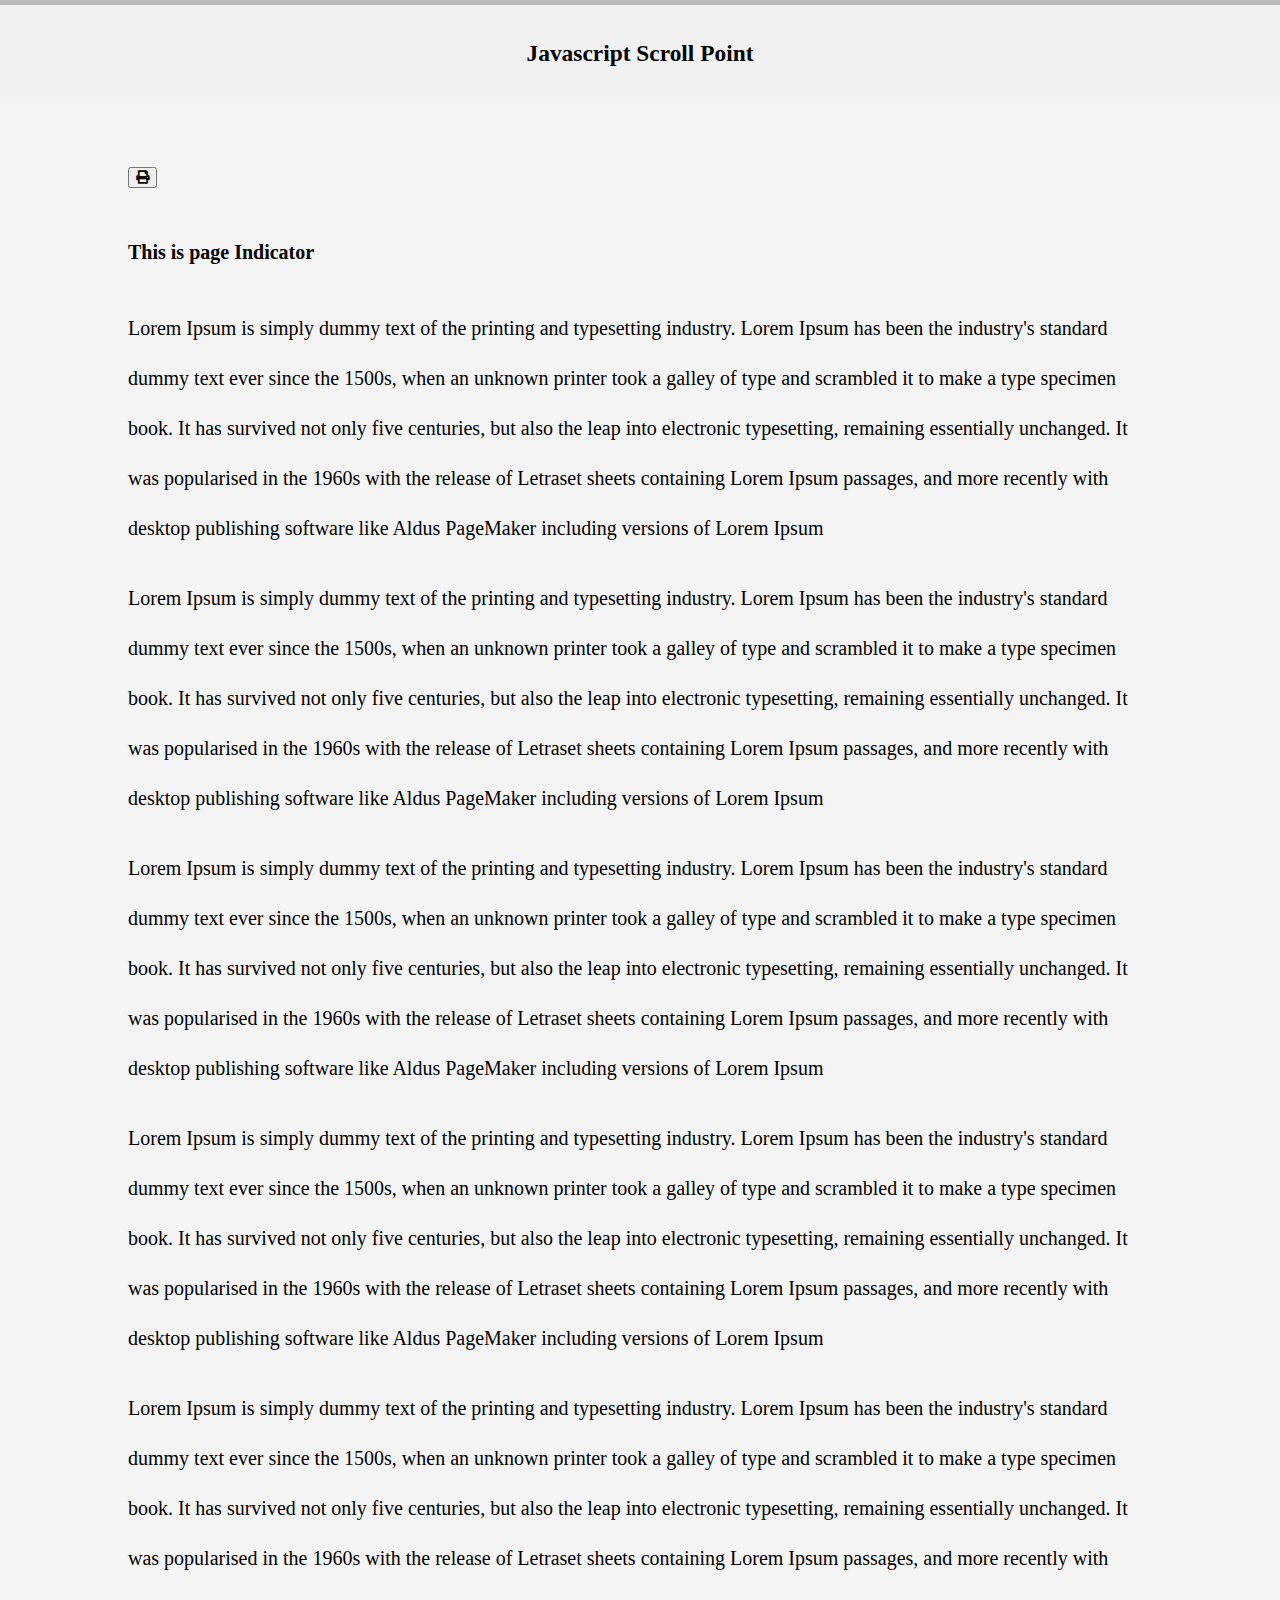
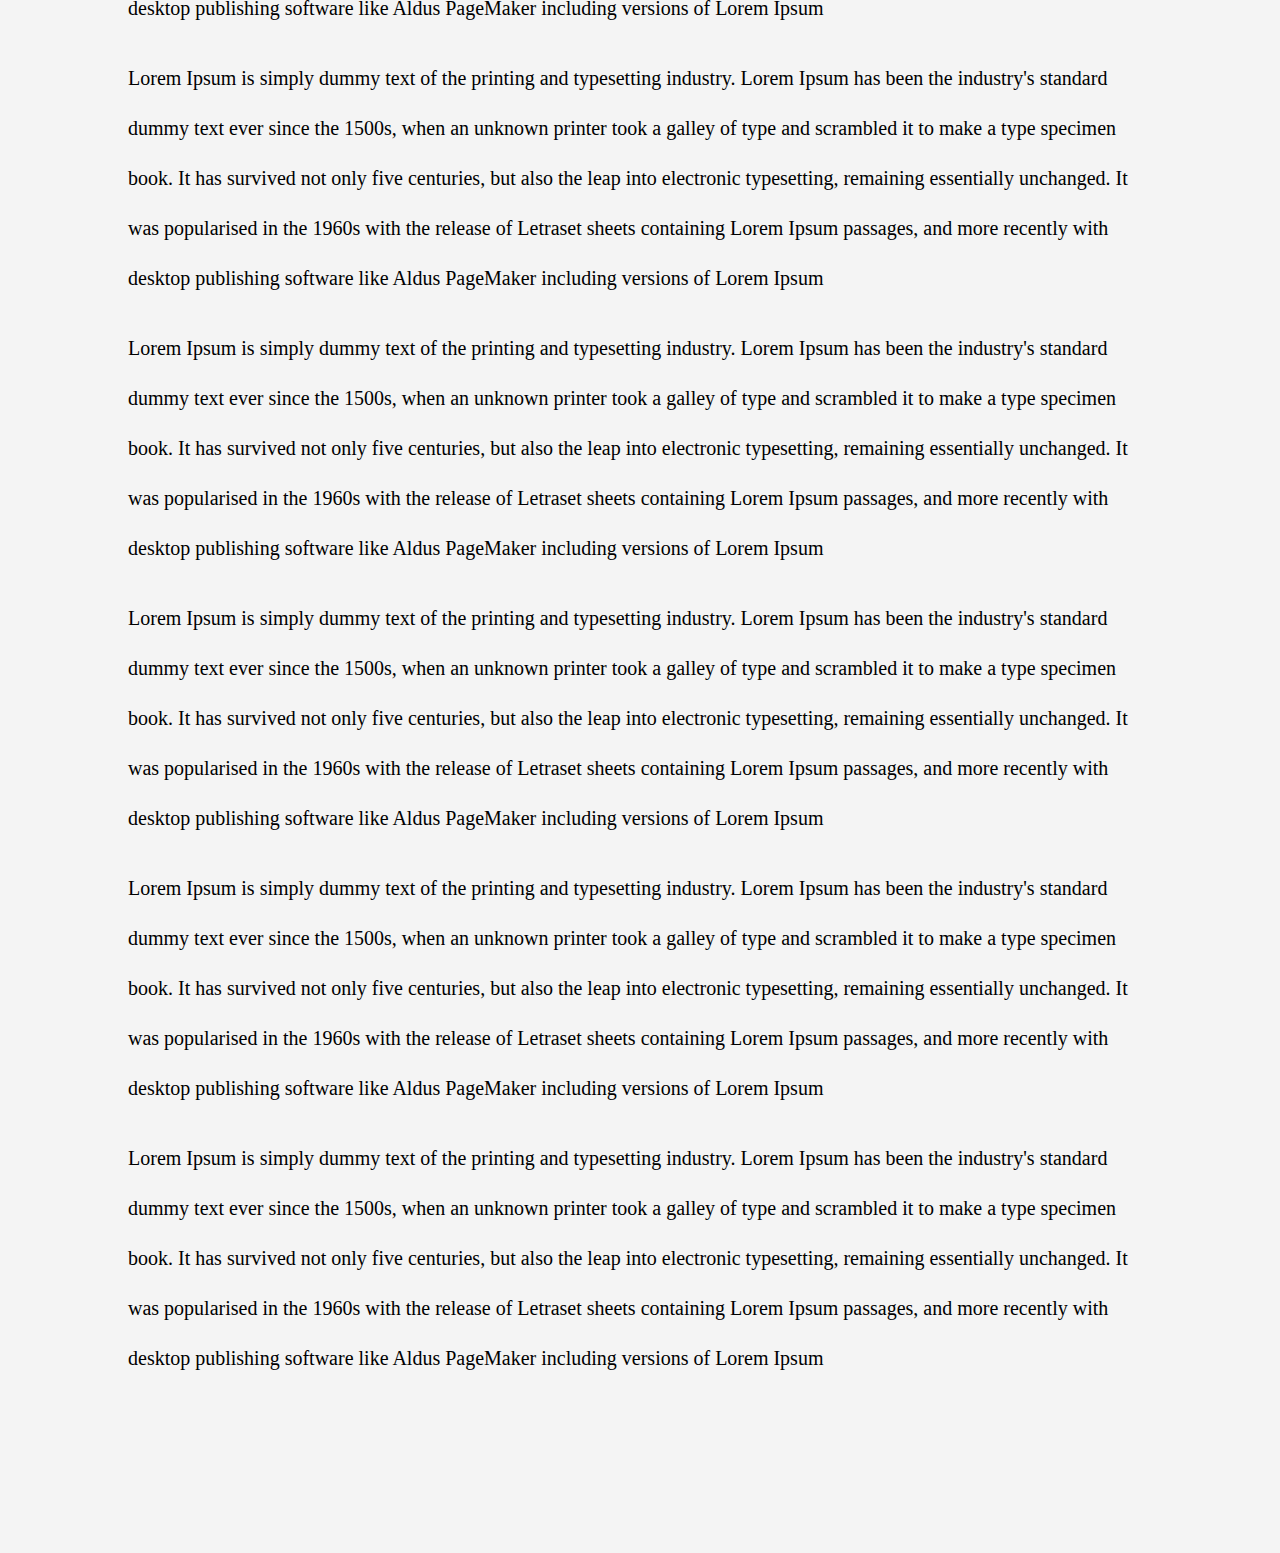
==== 02_scrollprogress/index.html @ be2655f6 "9:27am commit" ====
<!DOCTYPE html>
<html lang="en">
<head>
    <meta charset="UTF-8">
    <meta http-equiv="X-UA-Compatible" content="IE=edge">
    <meta name="viewport" content="width=device-width, initial-scale=1.0">
    <title>Scroll Progress</title>

    <link rel="stylesheet" href="https://cdnjs.cloudflare.com/ajax/libs/font-awesome/5.15.4/css/all.min.css" integrity="sha512-1ycn6IcaQQ40/MKBW2W4Rhis/DbILU74C1vSrLJxCq57o941Ym01SwNsOMqvEBFlcgUa6xLiPY/NS5R+E6ztJQ==" crossorigin="anonymous" referrerpolicy="no-referrer" />

    <link rel="stylesheet" href="style.css" type="text/css">
</head>
<body>

    <header class="header">
        <div class="progress">
            <div id="progressbar" class="progress-bar"></div>
        </div>

        <h3>Javascript Scroll Point</h3>
    </header>

    <section class="content">
        <button type="button"><i class="fas fa-print"></i></button>

        <h4>This is page Indicator</h4>

        <p>
            Lorem Ipsum is simply dummy text of the printing and typesetting industry. Lorem Ipsum has been the industry's standard dummy text ever since the 1500s, when an unknown printer took a galley of type and scrambled it to make a type specimen book. It has survived not only five centuries, but also the leap into electronic typesetting, remaining essentially unchanged. It was popularised in the 1960s with the release of Letraset sheets containing Lorem Ipsum passages, and more recently with desktop publishing software like Aldus PageMaker including versions of Lorem Ipsum
        </p>

        <p>
            Lorem Ipsum is simply dummy text of the printing and typesetting industry. Lorem Ipsum has been the industry's standard dummy text ever since the 1500s, when an unknown printer took a galley of type and scrambled it to make a type specimen book. It has survived not only five centuries, but also the leap into electronic typesetting, remaining essentially unchanged. It was popularised in the 1960s with the release of Letraset sheets containing Lorem Ipsum passages, and more recently with desktop publishing software like Aldus PageMaker including versions of Lorem Ipsum
        </p>

        <p>
            Lorem Ipsum is simply dummy text of the printing and typesetting industry. Lorem Ipsum has been the industry's standard dummy text ever since the 1500s, when an unknown printer took a galley of type and scrambled it to make a type specimen book. It has survived not only five centuries, but also the leap into electronic typesetting, remaining essentially unchanged. It was popularised in the 1960s with the release of Letraset sheets containing Lorem Ipsum passages, and more recently with desktop publishing software like Aldus PageMaker including versions of Lorem Ipsum
        </p>

        <p>
            Lorem Ipsum is simply dummy text of the printing and typesetting industry. Lorem Ipsum has been the industry's standard dummy text ever since the 1500s, when an unknown printer took a galley of type and scrambled it to make a type specimen book. It has survived not only five centuries, but also the leap into electronic typesetting, remaining essentially unchanged. It was popularised in the 1960s with the release of Letraset sheets containing Lorem Ipsum passages, and more recently with desktop publishing software like Aldus PageMaker including versions of Lorem Ipsum
        </p>

        <p>
            Lorem Ipsum is simply dummy text of the printing and typesetting industry. Lorem Ipsum has been the industry's standard dummy text ever since the 1500s, when an unknown printer took a galley of type and scrambled it to make a type specimen book. It has survived not only five centuries, but also the leap into electronic typesetting, remaining essentially unchanged. It was popularised in the 1960s with the release of Letraset sheets containing Lorem Ipsum passages, and more recently with desktop publishing software like Aldus PageMaker including versions of Lorem Ipsum
        </p>

        <p>
            Lorem Ipsum is simply dummy text of the printing and typesetting industry. Lorem Ipsum has been the industry's standard dummy text ever since the 1500s, when an unknown printer took a galley of type and scrambled it to make a type specimen book. It has survived not only five centuries, but also the leap into electronic typesetting, remaining essentially unchanged. It was popularised in the 1960s with the release of Letraset sheets containing Lorem Ipsum passages, and more recently with desktop publishing software like Aldus PageMaker including versions of Lorem Ipsum
        </p>

        <p>
            Lorem Ipsum is simply dummy text of the printing and typesetting industry. Lorem Ipsum has been the industry's standard dummy text ever since the 1500s, when an unknown printer took a galley of type and scrambled it to make a type specimen book. It has survived not only five centuries, but also the leap into electronic typesetting, remaining essentially unchanged. It was popularised in the 1960s with the release of Letraset sheets containing Lorem Ipsum passages, and more recently with desktop publishing software like Aldus PageMaker including versions of Lorem Ipsum
        </p>

        <p>
            Lorem Ipsum is simply dummy text of the printing and typesetting industry. Lorem Ipsum has been the industry's standard dummy text ever since the 1500s, when an unknown printer took a galley of type and scrambled it to make a type specimen book. It has survived not only five centuries, but also the leap into electronic typesetting, remaining essentially unchanged. It was popularised in the 1960s with the release of Letraset sheets containing Lorem Ipsum passages, and more recently with desktop publishing software like Aldus PageMaker including versions of Lorem Ipsum
        </p>

        <p>
            Lorem Ipsum is simply dummy text of the printing and typesetting industry. Lorem Ipsum has been the industry's standard dummy text ever since the 1500s, when an unknown printer took a galley of type and scrambled it to make a type specimen book. It has survived not only five centuries, but also the leap into electronic typesetting, remaining essentially unchanged. It was popularised in the 1960s with the release of Letraset sheets containing Lorem Ipsum passages, and more recently with desktop publishing software like Aldus PageMaker including versions of Lorem Ipsum
        </p>

        <p>
            Lorem Ipsum is simply dummy text of the printing and typesetting industry. Lorem Ipsum has been the industry's standard dummy text ever since the 1500s, when an unknown printer took a galley of type and scrambled it to make a type specimen book. It has survived not only five centuries, but also the leap into electronic typesetting, remaining essentially unchanged. It was popularised in the 1960s with the release of Letraset sheets containing Lorem Ipsum passages, and more recently with desktop publishing software like Aldus PageMaker including versions of Lorem Ipsum
        </p>
    </section>

    <script src="./app.js" type="text/javascript"></script>
    
</body>
</html>
---- 02_scrollprogress/style.css ----
body {
    background-color: #f4f4f4;

    font-size: 20px;
    line-height: 50px;

    padding: 0;
    margin: 0;
}

.header {
    width: 100%;
    background-color: #f1f1f1;

    position: fixed;
    left: 0;
    top: 0;
}

h3{
    text-align: center;
}

.progress {
    width: 100%;
    height: 5px;
    background-color: #bbb;
}

.progress-bar {
    width: 0;
    height: 5px;
    background-color: red;
}

.content{
    width: 80%;
    
    padding: 50px;
    margin: 100px auto;
}

/* 8JS */
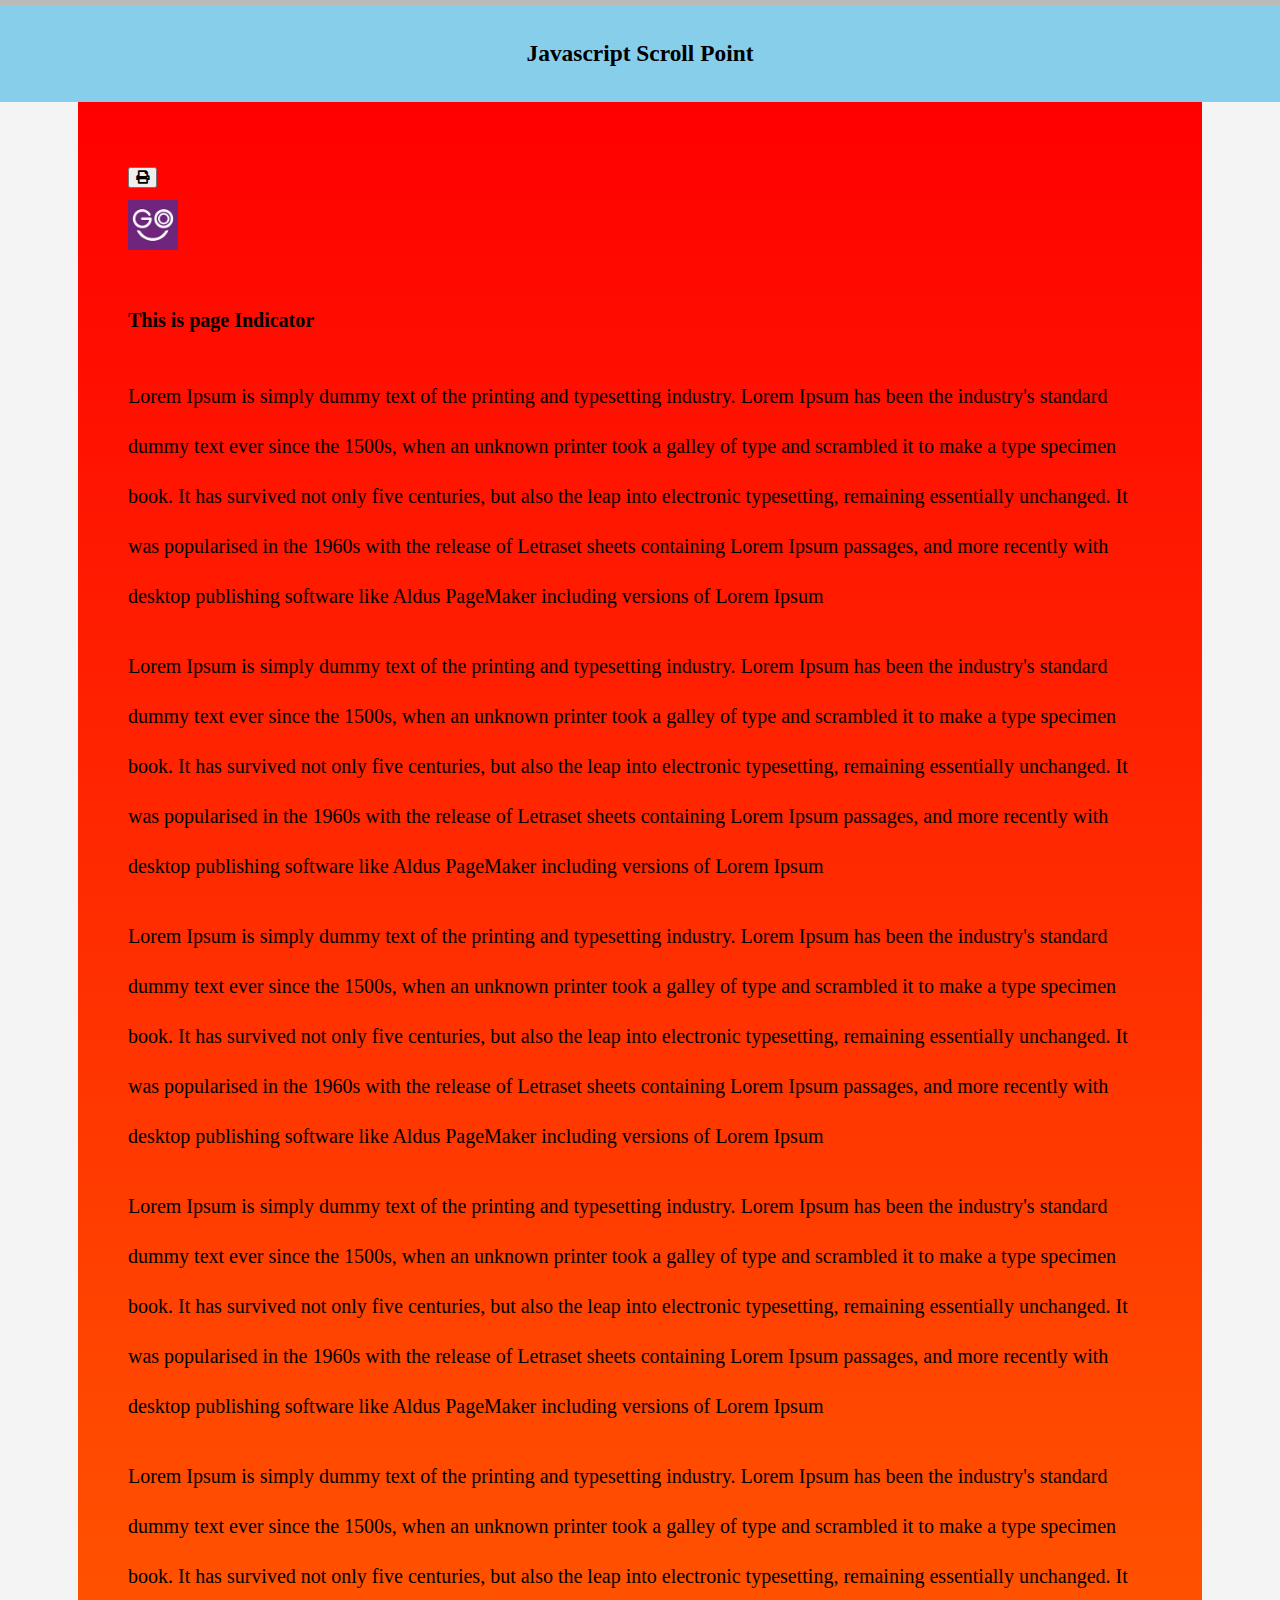
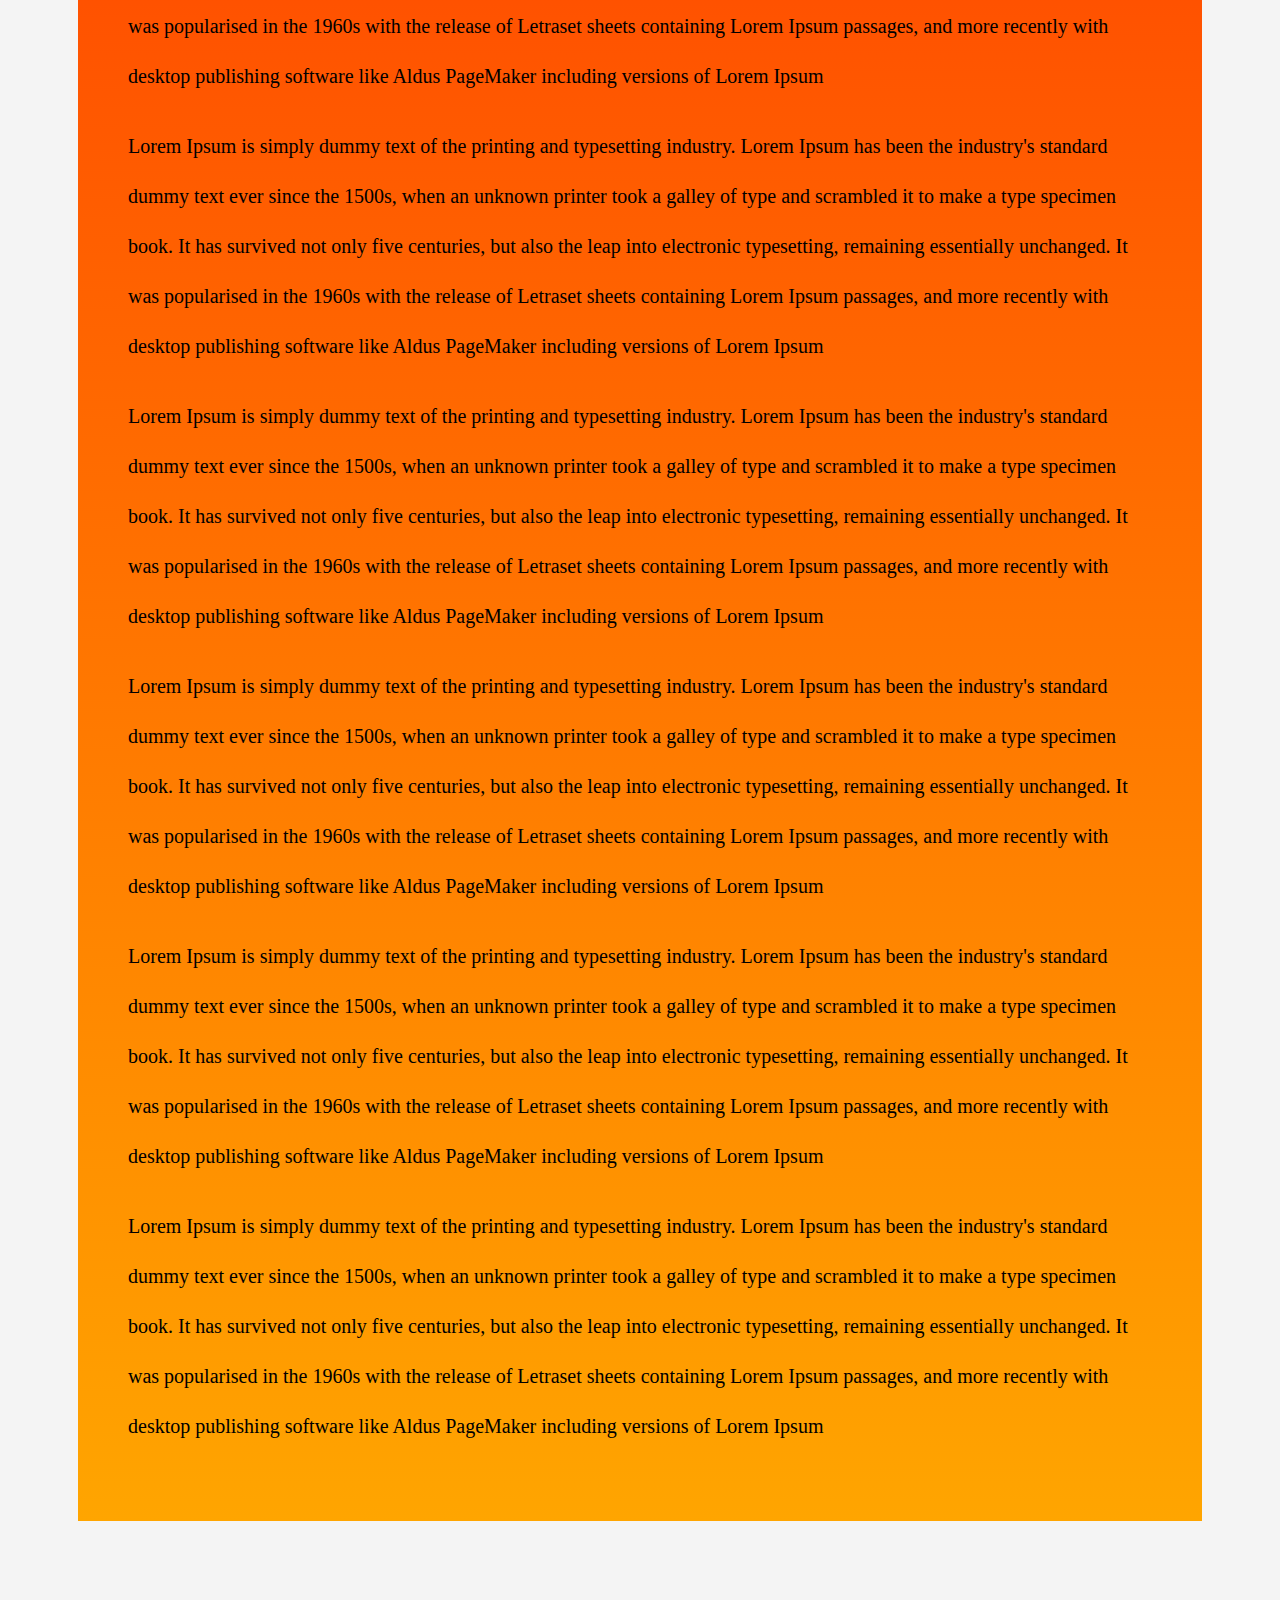
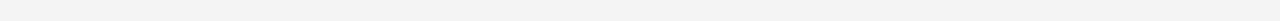
==== commit 2b026ef1: "12:52 pm commit" ====
--- a/02_scrollprogress/index.html
+++ b/02_scrollprogress/index.html
@@ -8,11 +8,12 @@
 
     <link rel="stylesheet" href="https://cdnjs.cloudflare.com/ajax/libs/font-awesome/5.15.4/css/all.min.css" integrity="sha512-1ycn6IcaQQ40/MKBW2W4Rhis/DbILU74C1vSrLJxCq57o941Ym01SwNsOMqvEBFlcgUa6xLiPY/NS5R+E6ztJQ==" crossorigin="anonymous" referrerpolicy="no-referrer" />
 
-    <link rel="stylesheet" href="style.css" type="text/css">
+    <link rel="stylesheet" href="style.css" type="text/css" media="all">
+    <link rel="stylesheet" href="print.css" type="text/css" media="print">
 </head>
 <body>
 
-    <header class="header">
+    <header class="header printarea">
         <div class="progress">
             <div id="progressbar" class="progress-bar"></div>
         </div>
@@ -21,52 +22,57 @@
     </header>
 
     <section class="content">
-        <button type="button"><i class="fas fa-print"></i></button>
+        <button type="button" class="print-btn" onclick="printme()"><i class="fas fa-print"></i></button>
 
-        <h4>This is page Indicator</h4>
+        <div class="container printarea">
+            <img src="./img/fav(2).png" width="50px" alt="fav">
+            <h4>This is page Indicator</h4>
 
-        <p>
+        <p class="pagebreak">
             Lorem Ipsum is simply dummy text of the printing and typesetting industry. Lorem Ipsum has been the industry's standard dummy text ever since the 1500s, when an unknown printer took a galley of type and scrambled it to make a type specimen book. It has survived not only five centuries, but also the leap into electronic typesetting, remaining essentially unchanged. It was popularised in the 1960s with the release of Letraset sheets containing Lorem Ipsum passages, and more recently with desktop publishing software like Aldus PageMaker including versions of Lorem Ipsum
         </p>
 
-        <p>
+        <p class="pagebreak">
             Lorem Ipsum is simply dummy text of the printing and typesetting industry. Lorem Ipsum has been the industry's standard dummy text ever since the 1500s, when an unknown printer took a galley of type and scrambled it to make a type specimen book. It has survived not only five centuries, but also the leap into electronic typesetting, remaining essentially unchanged. It was popularised in the 1960s with the release of Letraset sheets containing Lorem Ipsum passages, and more recently with desktop publishing software like Aldus PageMaker including versions of Lorem Ipsum
         </p>
 
-        <p>
+        <p class="pagebreak">
             Lorem Ipsum is simply dummy text of the printing and typesetting industry. Lorem Ipsum has been the industry's standard dummy text ever since the 1500s, when an unknown printer took a galley of type and scrambled it to make a type specimen book. It has survived not only five centuries, but also the leap into electronic typesetting, remaining essentially unchanged. It was popularised in the 1960s with the release of Letraset sheets containing Lorem Ipsum passages, and more recently with desktop publishing software like Aldus PageMaker including versions of Lorem Ipsum
         </p>
 
-        <p>
+        <p class="pagebreak">
             Lorem Ipsum is simply dummy text of the printing and typesetting industry. Lorem Ipsum has been the industry's standard dummy text ever since the 1500s, when an unknown printer took a galley of type and scrambled it to make a type specimen book. It has survived not only five centuries, but also the leap into electronic typesetting, remaining essentially unchanged. It was popularised in the 1960s with the release of Letraset sheets containing Lorem Ipsum passages, and more recently with desktop publishing software like Aldus PageMaker including versions of Lorem Ipsum
         </p>
 
-        <p>
+        <p class="pagebreak">
             Lorem Ipsum is simply dummy text of the printing and typesetting industry. Lorem Ipsum has been the industry's standard dummy text ever since the 1500s, when an unknown printer took a galley of type and scrambled it to make a type specimen book. It has survived not only five centuries, but also the leap into electronic typesetting, remaining essentially unchanged. It was popularised in the 1960s with the release of Letraset sheets containing Lorem Ipsum passages, and more recently with desktop publishing software like Aldus PageMaker including versions of Lorem Ipsum
         </p>
 
-        <p>
+        <p class="pagebreak">
             Lorem Ipsum is simply dummy text of the printing and typesetting industry. Lorem Ipsum has been the industry's standard dummy text ever since the 1500s, when an unknown printer took a galley of type and scrambled it to make a type specimen book. It has survived not only five centuries, but also the leap into electronic typesetting, remaining essentially unchanged. It was popularised in the 1960s with the release of Letraset sheets containing Lorem Ipsum passages, and more recently with desktop publishing software like Aldus PageMaker including versions of Lorem Ipsum
         </p>
 
-        <p>
+        <p class="pagebreak">
             Lorem Ipsum is simply dummy text of the printing and typesetting industry. Lorem Ipsum has been the industry's standard dummy text ever since the 1500s, when an unknown printer took a galley of type and scrambled it to make a type specimen book. It has survived not only five centuries, but also the leap into electronic typesetting, remaining essentially unchanged. It was popularised in the 1960s with the release of Letraset sheets containing Lorem Ipsum passages, and more recently with desktop publishing software like Aldus PageMaker including versions of Lorem Ipsum
         </p>
 
-        <p>
+        <p class="pagebreak">
             Lorem Ipsum is simply dummy text of the printing and typesetting industry. Lorem Ipsum has been the industry's standard dummy text ever since the 1500s, when an unknown printer took a galley of type and scrambled it to make a type specimen book. It has survived not only five centuries, but also the leap into electronic typesetting, remaining essentially unchanged. It was popularised in the 1960s with the release of Letraset sheets containing Lorem Ipsum passages, and more recently with desktop publishing software like Aldus PageMaker including versions of Lorem Ipsum
         </p>
 
-        <p>
+        <p class="pagebreak">
             Lorem Ipsum is simply dummy text of the printing and typesetting industry. Lorem Ipsum has been the industry's standard dummy text ever since the 1500s, when an unknown printer took a galley of type and scrambled it to make a type specimen book. It has survived not only five centuries, but also the leap into electronic typesetting, remaining essentially unchanged. It was popularised in the 1960s with the release of Letraset sheets containing Lorem Ipsum passages, and more recently with desktop publishing software like Aldus PageMaker including versions of Lorem Ipsum
         </p>
 
-        <p>
+        <p class="pagebreak">
             Lorem Ipsum is simply dummy text of the printing and typesetting industry. Lorem Ipsum has been the industry's standard dummy text ever since the 1500s, when an unknown printer took a galley of type and scrambled it to make a type specimen book. It has survived not only five centuries, but also the leap into electronic typesetting, remaining essentially unchanged. It was popularised in the 1960s with the release of Letraset sheets containing Lorem Ipsum passages, and more recently with desktop publishing software like Aldus PageMaker including versions of Lorem Ipsum
         </p>
+        </div>
     </section>
 
     <script src="./app.js" type="text/javascript"></script>
     
 </body>
-</html>+</html>
+
+<!-- 9PT -->--- a/02_scrollprogress/style.css
+++ b/02_scrollprogress/style.css
@@ -17,6 +17,10 @@
     top: 0;
 }
 
+.header {
+    background-color: skyblue;
+}
+
 h3{
     text-align: center;
 }
@@ -27,17 +31,57 @@
     background-color: #bbb;
 }
 
-.progress-bar {
-    width: 0;
+#progressbar {
+    width: 0%;
     height: 5px;
     background-color: red;
 }
 
+.print-btn {
+    cursor: pointer;
+}
+
 .content{
+    /* background-color: red; */
+    background: linear-gradient(red, orange);
+
     width: 80%;
-    
     padding: 50px;
     margin: 100px auto;
 }
 
+/* @media print { */
+    /* *{ */
+        /* visibility: hidden; */
+    /* } */
+
+    /* .printarea * { */
+        /* visibility: visible; */
+    /* } */
+
+    /* .header { */
+        /* position: static; */
+    /* } */
+
+    /* .pagebreak { */
+        /* page-break-after: always; */
+        /* page-break-before: always; */
+    /* }     */
+/* } */
+
+/* @page{ */
+    /* size: portrait; */
+    /* size: landscape; */
+
+    /* size: auto; */
+
+    /* size: A4; */
+    /* size: A4 landscape; */
+
+    /* size: legal; */
+    /* size: 6in 4in; */
+
+    /* margin: 0; */
+/* } */
+
 /* 8JS */--- a/02_scrollprogress/print.css
+++ b/02_scrollprogress/print.css
@@ -0,0 +1,25 @@
+body {
+    color: blue;
+}
+
+.print-btn {
+    display: none;
+}
+
+.pagebreak {
+    page-break-after: always;
+}
+
+.header {
+    position: static;
+    -webkit-print-color-adjust: exact;
+}
+
+.content{
+    -webkit-print-color-adjust: exact;
+}
+
+@page {
+    size: Landscape;
+    margin: 0;
+}